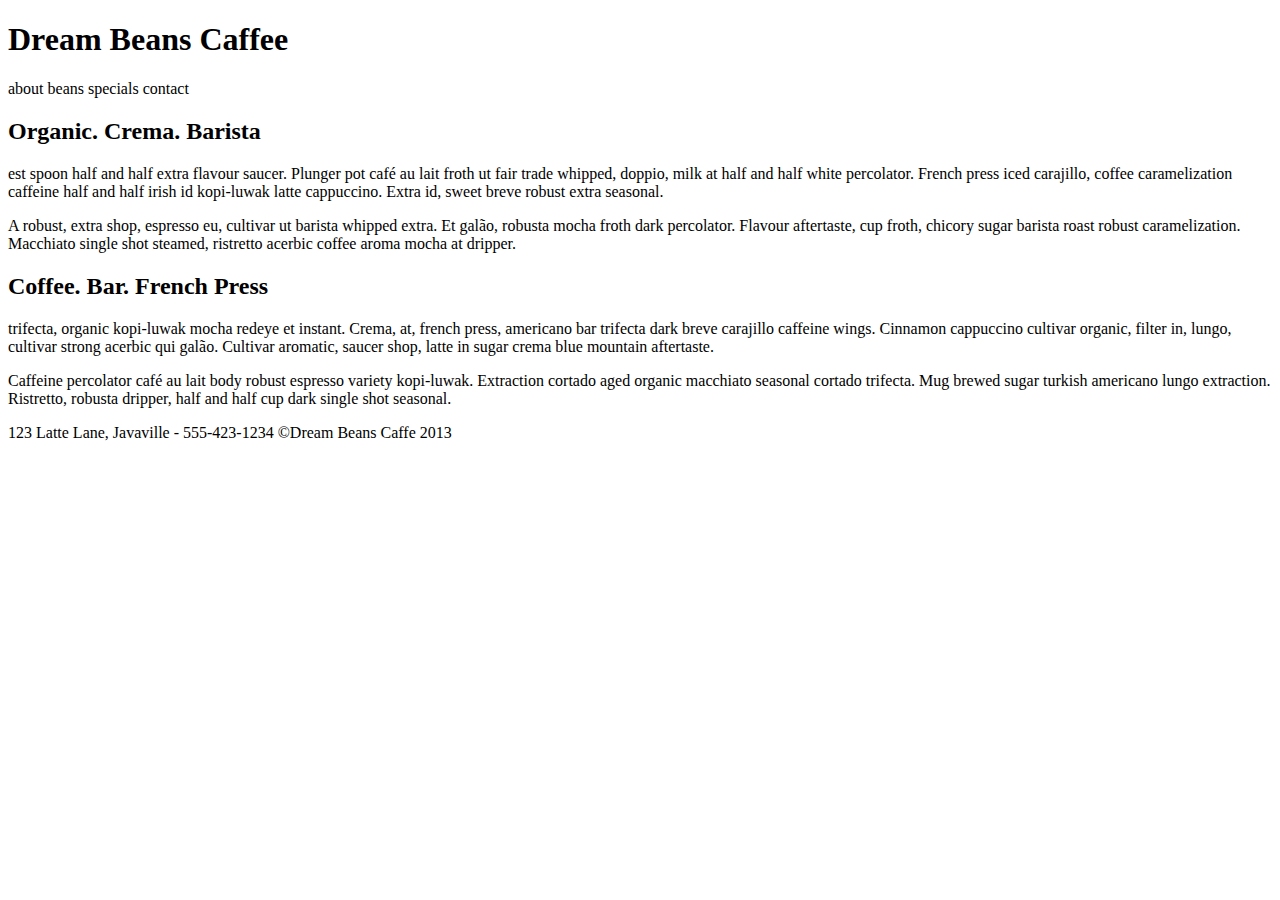
==== blog/index.html @ 16dc00b3 "initial commit" ====
<!DOCTYPE html>
<html>

<head>
	<title> Dream Beans Caffee </title>
</head>

<body>
<header> 
	<h1>Dream Beans Caffee</h1>
</header>

<nav>
<a>about</a>
<a>beans</a>
<a>specials</a>
<a>contact</a>
</nav>

<section>
<h2>Organic. Crema. Barista</h2> 
<article>
	<p>est spoon half and half extra flavour saucer. Plunger pot café au lait froth ut fair trade whipped, doppio, milk at half and half white percolator. French press iced carajillo, coffee caramelization caffeine half and half irish id kopi-luwak latte cappuccino. Extra id, sweet breve robust extra seasonal.</p>

	<p>A robust, extra shop, espresso eu, cultivar ut barista whipped extra. Et galão, robusta mocha froth dark percolator. Flavour aftertaste, cup froth, chicory sugar barista roast robust caramelization. Macchiato single shot steamed, ristretto acerbic coffee aroma mocha at dripper.</p>
</article>

<h2> Coffee. Bar. French Press </h2>
<article>
	<p>trifecta, organic kopi-luwak mocha redeye et instant. Crema, at, french press, americano bar trifecta dark breve carajillo caffeine wings. Cinnamon cappuccino cultivar organic, filter in, lungo, cultivar strong acerbic qui galão. Cultivar aromatic, saucer shop, latte in sugar crema blue mountain aftertaste.</p>

	<p>Caffeine percolator café au lait body robust espresso variety kopi-luwak. Extraction cortado aged organic macchiato seasonal cortado trifecta. Mug brewed sugar turkish americano lungo extraction. Ristretto, robusta dripper, half and half cup dark single shot seasonal.</p>
</article>

</section>

<footer> 
123 Latte Lane, Javaville - 555-423-1234
©Dream Beans Caffe 2013
</footer> 

</body>
</html>
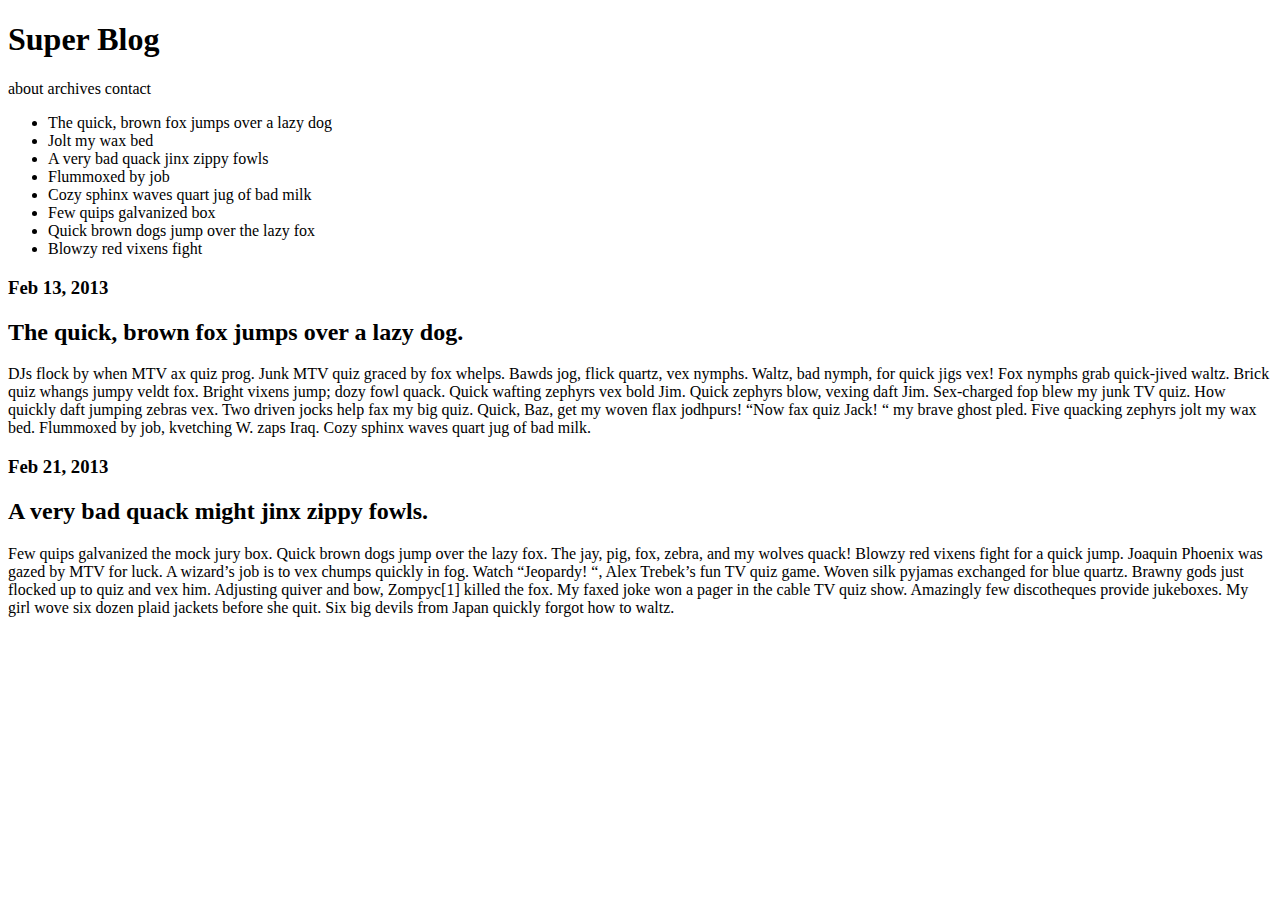
==== commit a034dcea: "Update index.html" ====
--- a/blog/index.html
+++ b/blog/index.html
@@ -2,42 +2,49 @@
 <html>
 
 <head>
-	<title> Dream Beans Caffee </title>
+	<title>Super Blog</title>
 </head>
 
 <body>
 <header> 
-	<h1>Dream Beans Caffee</h1>
+	<h1>Super Blog</h1>
 </header>
 
 <nav>
 <a>about</a>
-<a>beans</a>
-<a>specials</a>
+<a>archives</a>
 <a>contact</a>
 </nav>
 
 <section>
-<h2>Organic. Crema. Barista</h2> 
+<ul>
+	<li>The quick, brown fox jumps over a lazy dog</li>
+	<li>Jolt my wax bed </li>
+	<li>A very bad quack jinx zippy fowls</li>
+	<li>Flummoxed by job </li>
+	<li>Cozy sphinx waves quart jug of bad milk</li>
+	<li>Few quips galvanized box</li>
+	<li>Quick brown dogs jump over the lazy fox</li>
+	<li>Blowzy red vixens fight</li>
+</ul>
+</section>	
+
+<section>
+
 <article>
-	<p>est spoon half and half extra flavour saucer. Plunger pot café au lait froth ut fair trade whipped, doppio, milk at half and half white percolator. French press iced carajillo, coffee caramelization caffeine half and half irish id kopi-luwak latte cappuccino. Extra id, sweet breve robust extra seasonal.</p>
-
-	<p>A robust, extra shop, espresso eu, cultivar ut barista whipped extra. Et galão, robusta mocha froth dark percolator. Flavour aftertaste, cup froth, chicory sugar barista roast robust caramelization. Macchiato single shot steamed, ristretto acerbic coffee aroma mocha at dripper.</p>
+<h3>Feb 13, 2013</h3>
+<h2>The quick, brown fox jumps over a lazy dog.</h2>
+<p>DJs flock by when MTV ax quiz prog. Junk MTV quiz graced by fox whelps. Bawds jog, flick quartz, vex nymphs. Waltz, bad nymph, for quick jigs vex! Fox nymphs grab quick-jived waltz. Brick quiz whangs jumpy veldt fox. Bright vixens jump; dozy fowl quack. Quick wafting zephyrs vex bold Jim. Quick zephyrs blow, vexing daft Jim. Sex-charged fop blew my junk TV quiz. How quickly daft jumping zebras vex. Two driven jocks help fax my big quiz. Quick, Baz, get my woven flax jodhpurs! “Now fax quiz Jack! “ my brave ghost pled. Five quacking zephyrs jolt my wax bed. Flummoxed by job, kvetching W. zaps Iraq. Cozy sphinx waves quart jug of bad milk.</p>
 </article>
 
-<h2> Coffee. Bar. French Press </h2>
 <article>
-	<p>trifecta, organic kopi-luwak mocha redeye et instant. Crema, at, french press, americano bar trifecta dark breve carajillo caffeine wings. Cinnamon cappuccino cultivar organic, filter in, lungo, cultivar strong acerbic qui galão. Cultivar aromatic, saucer shop, latte in sugar crema blue mountain aftertaste.</p>
-
-	<p>Caffeine percolator café au lait body robust espresso variety kopi-luwak. Extraction cortado aged organic macchiato seasonal cortado trifecta. Mug brewed sugar turkish americano lungo extraction. Ristretto, robusta dripper, half and half cup dark single shot seasonal.</p>
+<h3>Feb 21, 2013</h3>
+<h2>A very bad quack might jinx zippy fowls.</h2>
+<p>Few quips galvanized the mock jury box. Quick brown dogs jump over the lazy fox. The jay, pig, fox, zebra, and my wolves quack! Blowzy red vixens fight for a quick jump. Joaquin Phoenix was gazed by MTV for luck. A wizard’s job is to vex chumps quickly in fog. Watch “Jeopardy! “, Alex Trebek’s fun TV quiz game. Woven silk pyjamas exchanged for blue quartz. Brawny gods just flocked up to quiz and vex him. Adjusting quiver and bow, Zompyc[1] killed the fox. My faxed joke won a pager in the cable TV quiz show. Amazingly few discotheques provide jukeboxes. My girl wove six dozen plaid jackets before she quit. Six big devils from Japan quickly forgot how to waltz.</p>
 </article>
 
 </section>
 
-<footer> 
-123 Latte Lane, Javaville - 555-423-1234
-©Dream Beans Caffe 2013
-</footer> 
 
 </body>
-</html>+</html>
